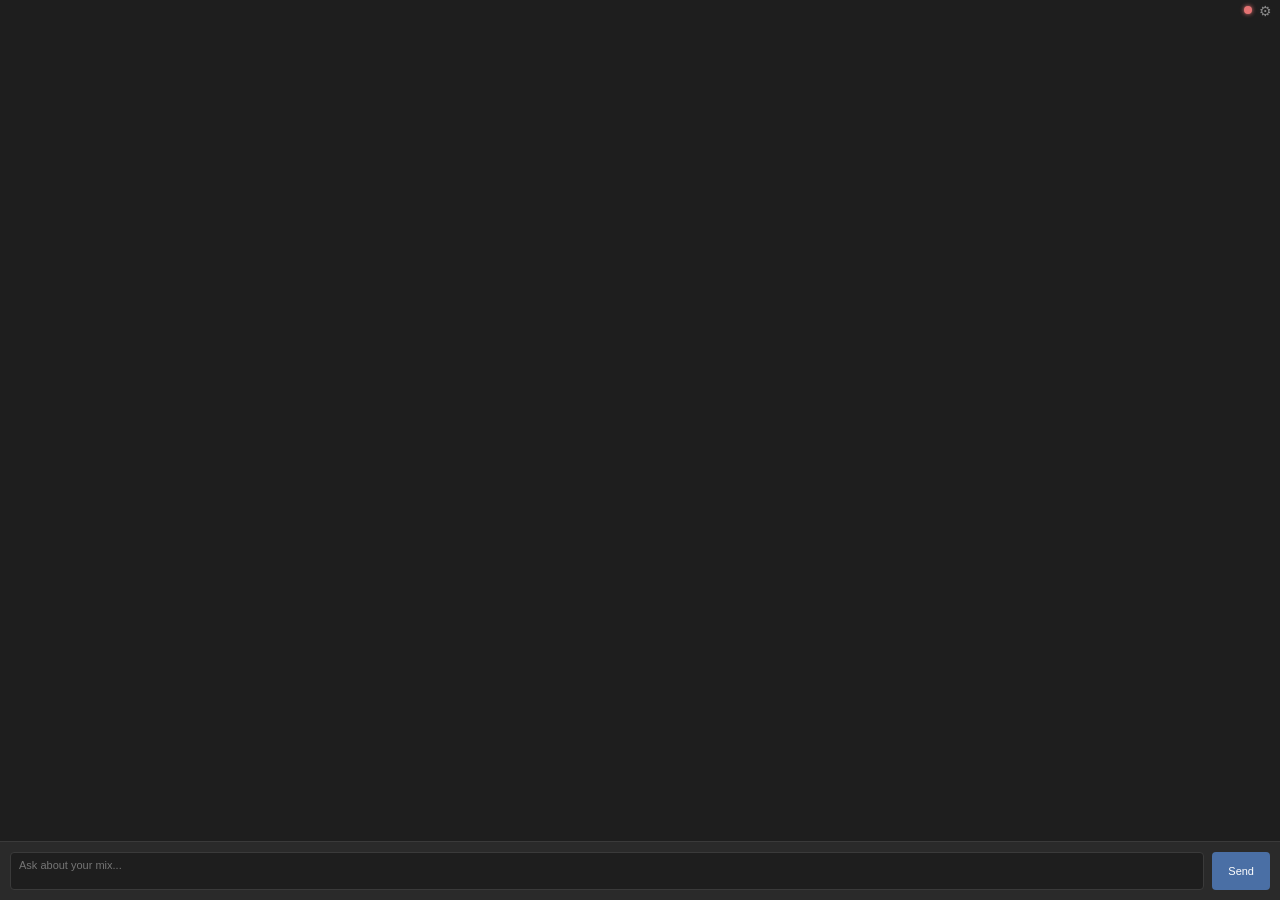
==== docs/index.html @ 4d325dfc "Initial commit" ====
<!DOCTYPE html>
<html lang="en">
<head>
<meta charset="UTF-8">
<title>AI Mix Engineer</title>
<link rel="stylesheet" href="style.css">
</head>
<body>
<div id="app">
  <span id="status" class="disconnected" title="no API key"></span>
  <span id="usage" title="session cost"></span>
  <button id="settings-gear" title="Settings" aria-label="Settings">⚙</button>
  <div id="settings-menu" class="hidden">
    <a href="#" id="settings-change">Change API key</a>
    <a href="#" id="settings-clear">Clear API key</a>
  </div>

  <div id="messages"></div>
  <div id="input-row">
    <textarea id="input" placeholder="Ask about your mix..." rows="2"></textarea>
    <button id="send">Send</button>
  </div>
</div>

<div id="settings-overlay" class="hidden">
  <div id="settings-card">
    <h2>Anthropic API key</h2>
    <p>The device sends your mix analysis to Claude. You provide your own key so usage cost stays on your account.</p>
    <input id="settings-key-input" type="password" placeholder="sk-ant-..." autocomplete="off" spellcheck="false">
    <div id="settings-error"></div>
    <div id="settings-actions">
      <button id="settings-cancel" class="hidden">Cancel</button>
      <button id="settings-save">Save</button>
    </div>
    <div id="settings-help">
      <span>Get a key from console.anthropic.com (open in your browser)</span>
      <span> · </span>
      <a href="#" id="settings-why">Why?</a>
    </div>
    <p id="settings-why-text" class="hidden">
      Your key is stored locally on this machine only (in jweb's localStorage), never sent anywhere except api.anthropic.com.
      Anthropic charges your account per token used. Typical mix analysis: $0.01–0.10 per question.
    </p>
  </div>
</div>

<script type="module" src="app.js"></script>
</body>
</html>
---- docs/style.css ----
* { box-sizing: border-box; margin: 0; padding: 0; }
html, body, #app { height: 100%; }

body {
  font-family: -apple-system, BlinkMacSystemFont, "Segoe UI", sans-serif;
  font-size: 11px;
  background: #1e1e1e;
  color: #e0e0e0;
}

#app { display: flex; flex-direction: column; position: relative; }

#status {
  position: absolute;
  top: 6px;
  right: 28px;
  width: 8px;
  height: 8px;
  border-radius: 50%;
  z-index: 10;
  pointer-events: none;
}
#status.connected { background: #4caf50; box-shadow: 0 0 4px #4caf50; }
#status.disconnected { background: #e57373; box-shadow: 0 0 4px #e57373; }

#usage {
  position: absolute;
  top: 4px;
  right: 42px;
  font-size: 10px;
  color: #888;
  z-index: 10;
  pointer-events: none;
  font-family: monospace;
}

#settings-gear {
  position: absolute;
  top: 2px;
  right: 4px;
  background: transparent;
  border: none;
  color: #888;
  cursor: pointer;
  font-size: 14px;
  z-index: 11;
  padding: 2px 4px;
  line-height: 1;
}
#settings-gear:hover { color: #ccc; }

#settings-menu {
  position: absolute;
  top: 22px;
  right: 4px;
  background: #2a2a2a;
  border: 1px solid #3a3a3a;
  border-radius: 4px;
  padding: 4px 0;
  z-index: 20;
  min-width: 140px;
  box-shadow: 0 2px 8px rgba(0,0,0,0.4);
}
#settings-menu.hidden { display: none; }
#settings-menu a {
  display: block;
  padding: 6px 12px;
  color: #ccc;
  text-decoration: none;
  font-size: 11px;
}
#settings-menu a:hover { background: #353535; color: #fff; }

#messages {
  flex: 1;
  overflow-y: auto;
  overscroll-behavior: contain;
  padding: 12px;
  display: flex;
  flex-direction: column;
  gap: 10px;
}

.msg { padding: 8px 12px; border-radius: 6px; line-height: 1.5; }
.msg.user { background: #2a3f5a; align-self: flex-end; max-width: 80%; white-space: pre-wrap; }
.msg.assistant { background: #2a2a2a; align-self: flex-start; max-width: 90%; }
.msg.thinking {
  align-self: flex-start;
  background: transparent;
  padding: 4px 12px;
}
.msg.thinking .dots {
  display: inline-flex;
  gap: 4px;
}
.msg.thinking .dots span {
  width: 6px;
  height: 6px;
  border-radius: 50%;
  background: #6a8fcf;
  opacity: 0.4;
  animation: thinking-pulse 1.2s infinite ease-in-out;
}
.msg.thinking .dots span:nth-child(2) { animation-delay: 0.2s; }
.msg.thinking .dots span:nth-child(3) { animation-delay: 0.4s; }
@keyframes thinking-pulse {
  0%, 80%, 100% { opacity: 0.3; transform: scale(0.85); }
  40% { opacity: 1; transform: scale(1); }
}
.msg.error { background: #4a2d2d; color: #ffb0b0; align-self: flex-start; }

.msg.assistant p { margin: 0 0 6px 0; }
.msg.assistant p:last-child { margin-bottom: 0; }
.msg.assistant strong { color: #fff; font-weight: 600; }
.msg.assistant em { color: #d4c4a0; font-style: italic; }
.msg.assistant code {
  background: #1e1e1e;
  color: #d4a574;
  padding: 1px 5px;
  border-radius: 3px;
  font-family: ui-monospace, SFMono-Regular, Menlo, monospace;
  font-size: 10.5px;
}
.msg.assistant pre {
  background: #1a1a1a;
  border: 1px solid #3a3a3a;
  border-radius: 4px;
  padding: 8px;
  margin: 6px 0;
  overflow-x: auto;
}
.msg.assistant pre code { background: none; padding: 0; color: #e0e0e0; font-size: 10.5px; }
.msg.assistant ul, .msg.assistant ol { margin: 4px 0 6px 0; padding-left: 20px; }
.msg.assistant li { margin: 2px 0; }
.msg.assistant h1, .msg.assistant h2, .msg.assistant h3 {
  font-size: 12px;
  font-weight: 600;
  color: #fff;
  margin: 8px 0 4px 0;
}
.msg.opener {
  background: #243044;
  border-left: 2px solid #4a6fa5;
  max-width: 100%;
  align-self: stretch;
}
.msg.opener hr { border: none; border-top: 1px solid #3a3a3a; margin: 8px 0; }

#input-row {
  padding: 10px;
  background: #2a2a2a;
  border-top: 1px solid #3a3a3a;
  display: flex;
  gap: 8px;
}

#input {
  flex: 1;
  background: #1e1e1e;
  color: #e0e0e0;
  border: 1px solid #3a3a3a;
  border-radius: 4px;
  padding: 6px 8px;
  font-family: inherit;
  font-size: 11px;
  resize: none;
}
#input:focus { outline: none; border-color: #5a5a5a; }

#send {
  background: #4a6fa5;
  color: white;
  border: none;
  border-radius: 4px;
  padding: 0 16px;
  cursor: pointer;
  font-size: 11px;
}
#send:hover { background: #5a7fb5; }
#send:disabled { background: #3a3a3a; color: #666; cursor: not-allowed; }

#settings-overlay {
  position: fixed;
  top: 0; left: 0; right: 0; bottom: 0;
  background: rgba(10, 10, 10, 0.85);
  z-index: 50;
  display: flex;
  align-items: center;
  justify-content: center;
}
#settings-overlay.hidden { display: none; }

#settings-card {
  background: #232323;
  border: 1px solid #3a3a3a;
  border-radius: 8px;
  padding: 18px 22px;
  max-width: 380px;
  width: 90%;
  box-shadow: 0 6px 24px rgba(0,0,0,0.5);
}
#settings-card h2 {
  font-size: 13px;
  margin-bottom: 8px;
  color: #fff;
}
#settings-card p {
  font-size: 11px;
  color: #aaa;
  margin-bottom: 12px;
  line-height: 1.5;
}
#settings-key-input {
  width: 100%;
  background: #1a1a1a;
  color: #e0e0e0;
  border: 1px solid #3a3a3a;
  border-radius: 4px;
  padding: 8px 10px;
  font-family: ui-monospace, SFMono-Regular, Menlo, monospace;
  font-size: 11px;
  margin-bottom: 8px;
}
#settings-key-input:focus { outline: none; border-color: #5a7fb5; }

#settings-error {
  font-size: 11px;
  color: #e08585;
  min-height: 14px;
  margin-bottom: 8px;
}
#settings-actions {
  display: flex;
  justify-content: flex-end;
  gap: 8px;
  margin-bottom: 8px;
}
#settings-actions button {
  background: #4a6fa5;
  color: white;
  border: none;
  border-radius: 4px;
  padding: 6px 14px;
  cursor: pointer;
  font-size: 11px;
}
#settings-actions button:hover { background: #5a7fb5; }
#settings-actions button:disabled { background: #3a3a3a; color: #888; cursor: wait; }
#settings-actions #settings-cancel { background: #353535; color: #ccc; }
#settings-actions #settings-cancel:hover { background: #404040; }
#settings-actions .hidden { display: none; }

#settings-help {
  font-size: 10px;
  color: #888;
}
#settings-help a {
  color: #6a8fcf;
  text-decoration: none;
}
#settings-help a:hover { text-decoration: underline; }

#settings-why-text {
  font-size: 10px !important;
  color: #888 !important;
  margin-top: 8px !important;
  line-height: 1.5 !important;
}
#settings-why-text.hidden { display: none; }
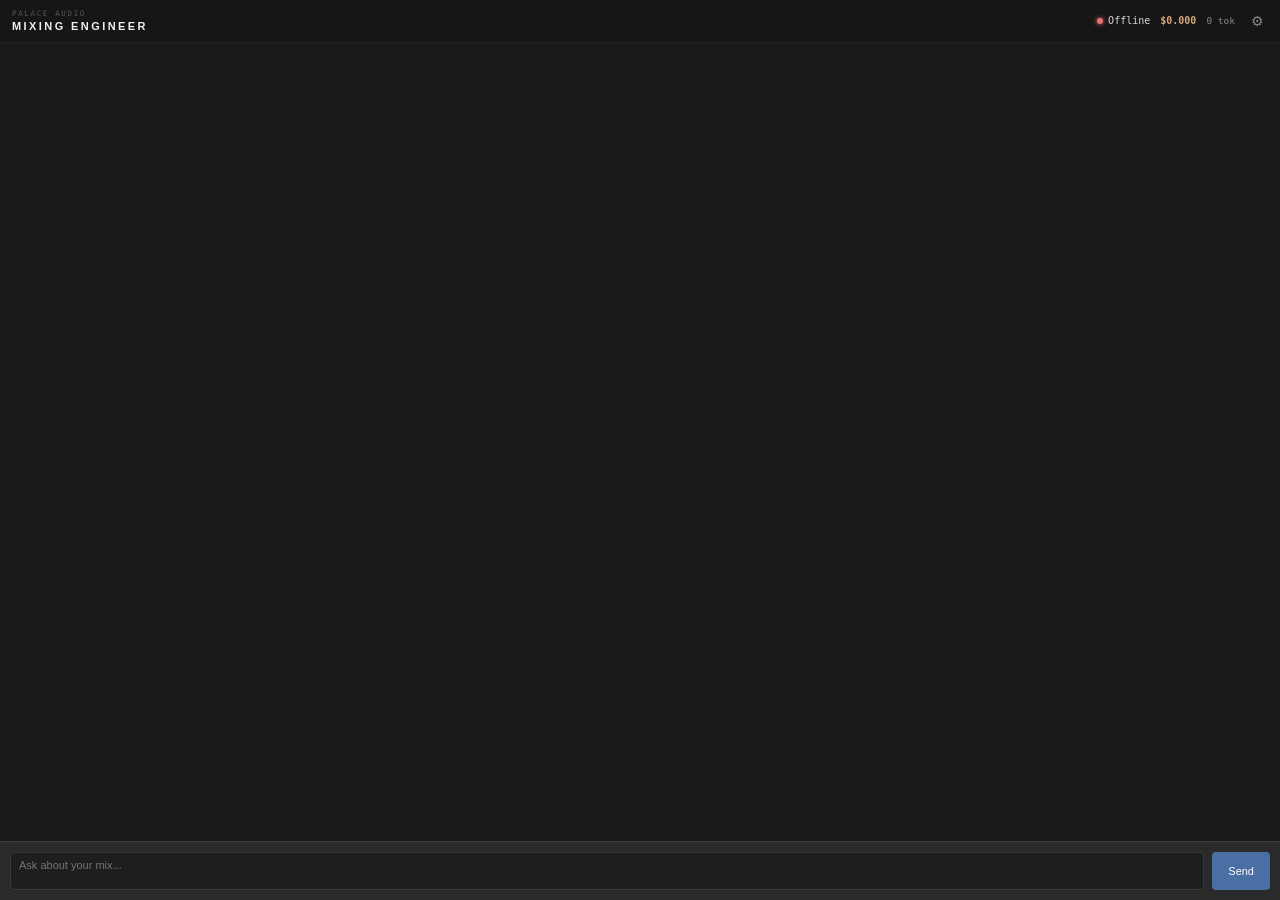
==== commit 92416cde: "Add metrics jweb, restyle chat titlebar with strip-matching typography" ====
--- a/docs/index.html
+++ b/docs/index.html
@@ -7,9 +7,22 @@
 </head>
 <body>
 <div id="app">
-  <span id="status" class="disconnected" title="no API key"></span>
-  <span id="usage" title="session cost"></span>
-  <button id="settings-gear" title="Settings" aria-label="Settings">⚙</button>
+  <div id="titlebar">
+    <div class="brand">
+      <span class="mark">Palace Audio</span>
+      <span class="name">Mixing Engineer</span>
+    </div>
+    <div class="spacer"></div>
+    <div class="metrics">
+      <span class="stat-group">
+        <span id="status" class="disconnected"></span>
+        <span id="status-text">Offline</span>
+      </span>
+      <span id="cost">$0.000</span>
+      <span id="tok">0 tok</span>
+    </div>
+    <button id="settings-gear" title="Settings" aria-label="Settings">⚙</button>
+  </div>
   <div id="settings-menu" class="hidden">
     <a href="#" id="settings-change">Change API key</a>
     <a href="#" id="settings-clear">Clear API key</a>
--- a/docs/style.css
+++ b/docs/style.css
@@ -4,55 +4,93 @@
 body {
   font-family: -apple-system, BlinkMacSystemFont, "Segoe UI", sans-serif;
   font-size: 11px;
-  background: #1e1e1e;
+  background: #1a1a1a;
   color: #e0e0e0;
 }
 
 #app { display: flex; flex-direction: column; position: relative; }
 
-#status {
-  position: absolute;
-  top: 6px;
-  right: 28px;
-  width: 8px;
-  height: 8px;
+/* Titlebar: brand + metrics + settings gear */
+#titlebar {
+  display: flex;
+  align-items: center;
+  padding: 10px 12px;
+  background: #161616;
+  border-bottom: 1px solid #232323;
+  gap: 12px;
+  flex-shrink: 0;
+}
+#titlebar .brand {
+  display: flex;
+  flex-direction: column;
+  gap: 3px;
+  min-width: 0;
+}
+#titlebar .brand .mark {
+  font-size: 7.5px;
+  color: #555;
+  font-family: ui-monospace, monospace;
+  letter-spacing: 0.22em;
+  text-transform: uppercase;
+  line-height: 1;
+}
+#titlebar .brand .name {
+  font-size: 11px;
+  color: #f0f0f0;
+  font-weight: 700;
+  letter-spacing: 0.22em;
+  text-transform: uppercase;
+  line-height: 1;
+}
+#titlebar .spacer { flex: 1; }
+#titlebar .metrics {
+  display: flex;
+  align-items: center;
+  gap: 10px;
+  font-size: 10px;
+  font-family: ui-monospace, monospace;
+  color: #d8d8d8;
+}
+#titlebar .stat-group {
+  display: flex;
+  align-items: center;
+  gap: 5px;
+}
+#titlebar #status {
+  width: 6px;
+  height: 6px;
   border-radius: 50%;
-  z-index: 10;
-  pointer-events: none;
-}
-#status.connected { background: #4caf50; box-shadow: 0 0 4px #4caf50; }
-#status.disconnected { background: #e57373; box-shadow: 0 0 4px #e57373; }
-
-#usage {
-  position: absolute;
-  top: 4px;
-  right: 42px;
-  font-size: 10px;
-  color: #888;
-  z-index: 10;
-  pointer-events: none;
-  font-family: monospace;
+  display: inline-block;
+  flex-shrink: 0;
+}
+#titlebar #status.connected { background: #4caf50; box-shadow: 0 0 5px #4caf50; }
+#titlebar #status.disconnected { background: #e57373; box-shadow: 0 0 5px #e57373; }
+#titlebar #status.thinking { background: #d4a574; box-shadow: 0 0 5px #d4a574; animation: title-pulse 1.1s ease-in-out infinite; }
+#titlebar #status-text { color: #d8d8d8; }
+#titlebar #cost { color: #d4a574; font-weight: 600; }
+#titlebar #tok { color: #888; font-size: 9.5px; }
+@keyframes title-pulse {
+  0%, 100% { opacity: 0.45; }
+  50% { opacity: 1; }
 }
 
 #settings-gear {
-  position: absolute;
-  top: 2px;
-  right: 4px;
   background: transparent;
   border: none;
   color: #888;
   cursor: pointer;
   font-size: 14px;
-  z-index: 11;
   padding: 2px 4px;
   line-height: 1;
-}
-#settings-gear:hover { color: #ccc; }
+  border-radius: 3px;
+  flex-shrink: 0;
+}
+#settings-gear:hover { color: #f0f0f0; background: #232323; }
 
 #settings-menu {
   position: absolute;
-  top: 22px;
-  right: 4px;
+  top: 40px;
+  right: 8px;
   background: #2a2a2a;
   border: 1px solid #3a3a3a;
   border-radius: 4px;
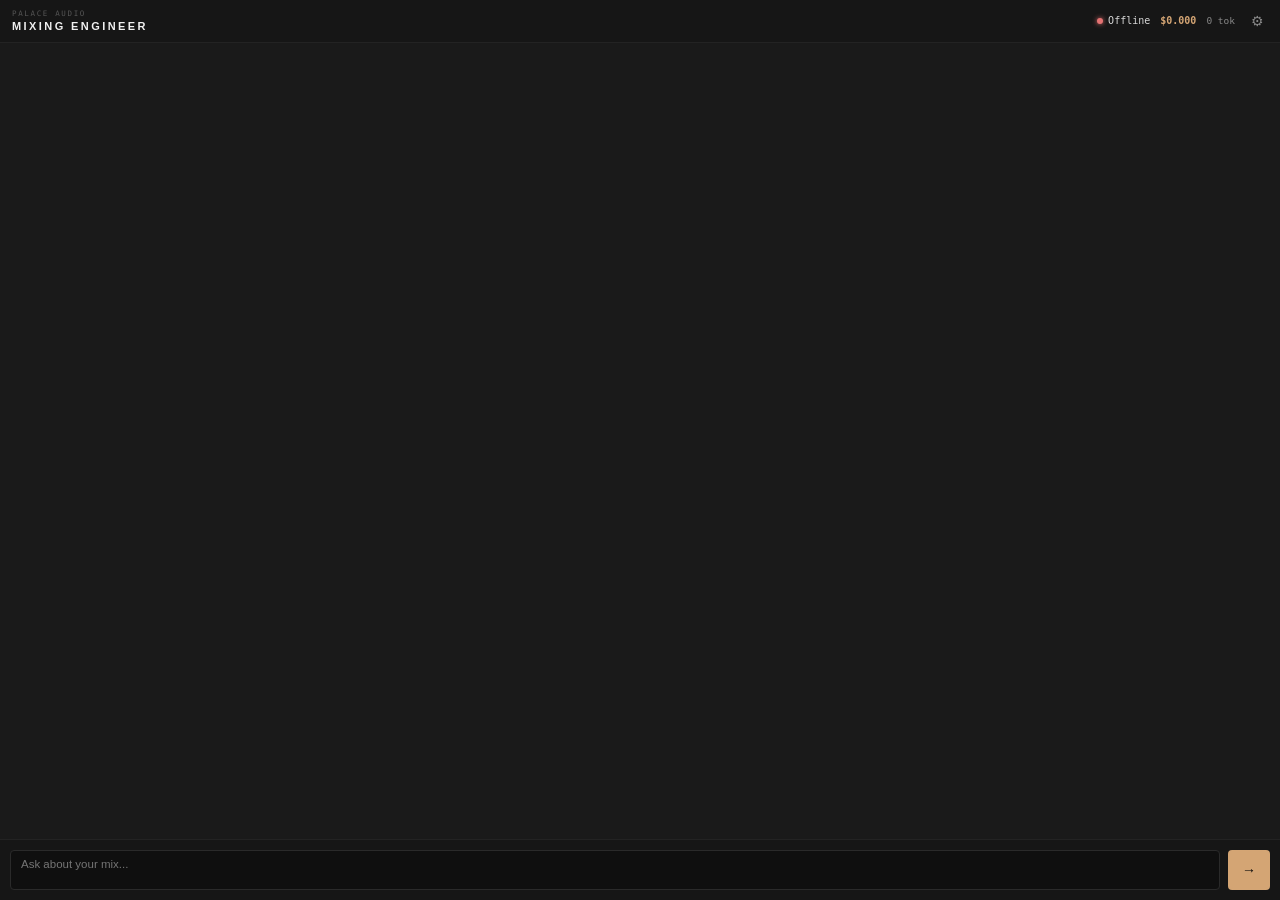
==== commit 6afc5e69: "Match chat to mockup; hardware render jwebs; viewport metas" ====
--- a/docs/index.html
+++ b/docs/index.html
@@ -2,6 +2,7 @@
 <html lang="en">
 <head>
 <meta charset="UTF-8">
+<meta name="viewport" content="width=device-width, initial-scale=1.0">
 <title>AI Mix Engineer</title>
 <link rel="stylesheet" href="style.css">
 </head>
@@ -31,7 +32,7 @@
   <div id="messages"></div>
   <div id="input-row">
     <textarea id="input" placeholder="Ask about your mix..." rows="2"></textarea>
-    <button id="send">Send</button>
+    <button id="send" title="Send">→</button>
   </div>
 </div>
 
--- a/docs/style.css
+++ b/docs/style.css
@@ -6,6 +6,9 @@
   font-size: 11px;
   background: #1a1a1a;
   color: #e0e0e0;
+  -webkit-font-smoothing: antialiased;
+  -moz-osx-font-smoothing: grayscale;
+  text-rendering: optimizeLegibility;
 }
 
 #app { display: flex; flex-direction: column; position: relative; }
@@ -186,35 +189,38 @@
 
 #input-row {
   padding: 10px;
-  background: #2a2a2a;
-  border-top: 1px solid #3a3a3a;
+  background: #161616;
+  border-top: 1px solid #232323;
   display: flex;
   gap: 8px;
 }
 
 #input {
   flex: 1;
-  background: #1e1e1e;
-  color: #e0e0e0;
-  border: 1px solid #3a3a3a;
-  border-radius: 4px;
-  padding: 6px 8px;
+  background: #0f0f0f;
+  color: #e6e6e6;
+  border: 1px solid #2a2a2a;
+  border-radius: 4px;
+  padding: 7px 10px;
   font-family: inherit;
-  font-size: 11px;
+  font-size: 11.5px;
   resize: none;
 }
-#input:focus { outline: none; border-color: #5a5a5a; }
+#input:focus { outline: none; border-color: #d4a574; }
 
 #send {
-  background: #4a6fa5;
-  color: white;
+  background: #d4a574;
+  color: #0a0a0a;
   border: none;
   border-radius: 4px;
-  padding: 0 16px;
+  padding: 0 14px;
   cursor: pointer;
-  font-size: 11px;
-}
-#send:hover { background: #5a7fb5; }
+  font-size: 14px;
+  font-weight: 700;
+  min-width: 36px;
+  line-height: 1;
+}
+#send:hover { background: #e5b787; }
 #send:disabled { background: #3a3a3a; color: #666; cursor: not-allowed; }
 
 #settings-overlay {
